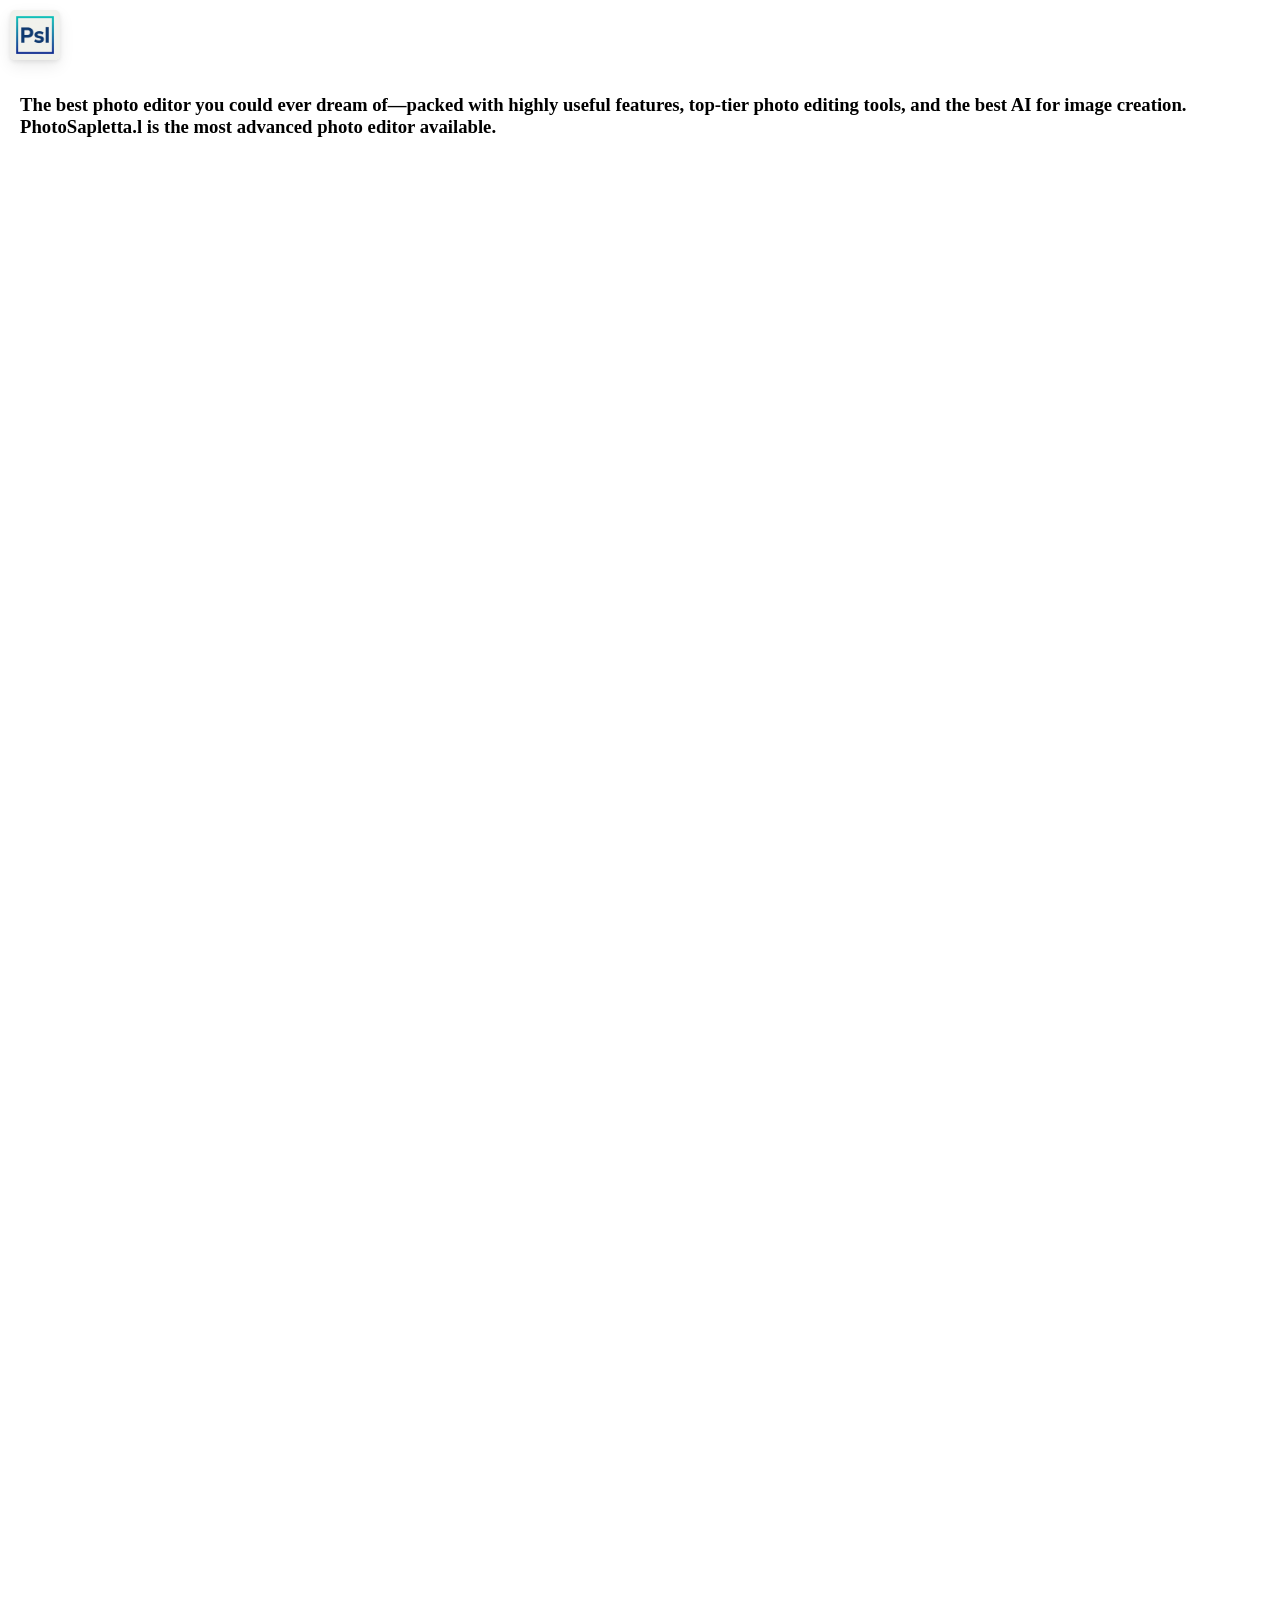
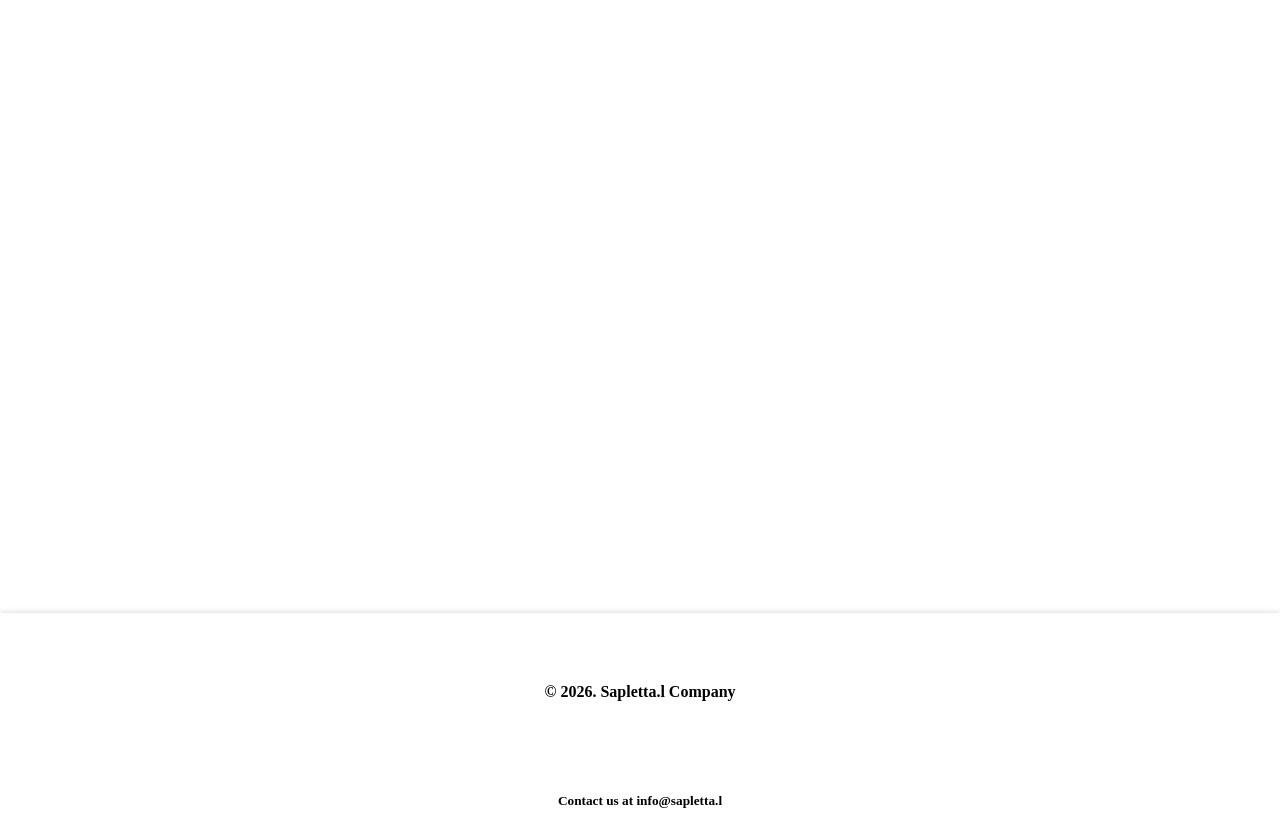
==== dev1.html @ bdf61d78 "Add files via upload" ====
<!DOCTYPE html>
<html lang="pl">
    <head>
        <meta charset="UTF-8">
        <style>
            @import url('style.css');
        </style>
    </head>
    <body>
        <section id="applicationpsl">
            <section>
                <img src="Gemini.jpg" alt="error: 019728">
                <h3>The best photo editor you could ever dream of—packed with highly useful features, top-tier photo editing tools, and the best AI for image creation. PhotoSapletta.l is the most advanced photo editor available.</h3>
            </section>
            <br>
        <br>
        <br>
        <br>
        <br>
        <br>
        <br>
        <br>
        <br><br>

        <br>
        <br>
        <br>
        <br>
        <br>
        <br>
        <br>
        <br>
        <br>
        <br>
        <br>
        <br>
        <br>
        <br>
        <br>
        <br>
        <br>
         <br>
        <br>
        <br>
        <br>
        <br>
        <br>
        <br>
        <br>
        <br>
        <br>
        <br>
        <br>
        <br>
        <br>
        <br>
        <br>
        <br> <br>
        <br>
        <br>
        <br>
        <br>
        <br>
        <br>
        <br>
        <br>
        <br>
        <br>
        <br>
        <br>
        <br>
        <br>
        <br>
        <br> <br>
        <br>
        <br>
        <br>
        <br>
        <br>
        <br>
        <br>
        <br>
        <br>
        <br>
        <br>
        <br>
        <br>
        <br>
        <br>
        <br> <br>
        <br>
        <br>
        <br>
        <br>
        <br>
        <br>
        <br>
        <br>
        <br>
        <br>
        <br>
        <br>
        <br>
        <br>
        <br>
        <br> <br>
        <br>
        <br>
        <br>
        <br>
        <br>
        <br>
        <br>
        <br>
        <br>
        <br>
        <br>
        <br>
        <br>
        <br>
        <br>
        <br>
        <br>
        </section>
        <footer>
            <h4>© 2026. Sapletta.l Company</h4>
            <h5>Contact us at info@sapletta.l</h5>
        </footer>
        

    <body>
</html>
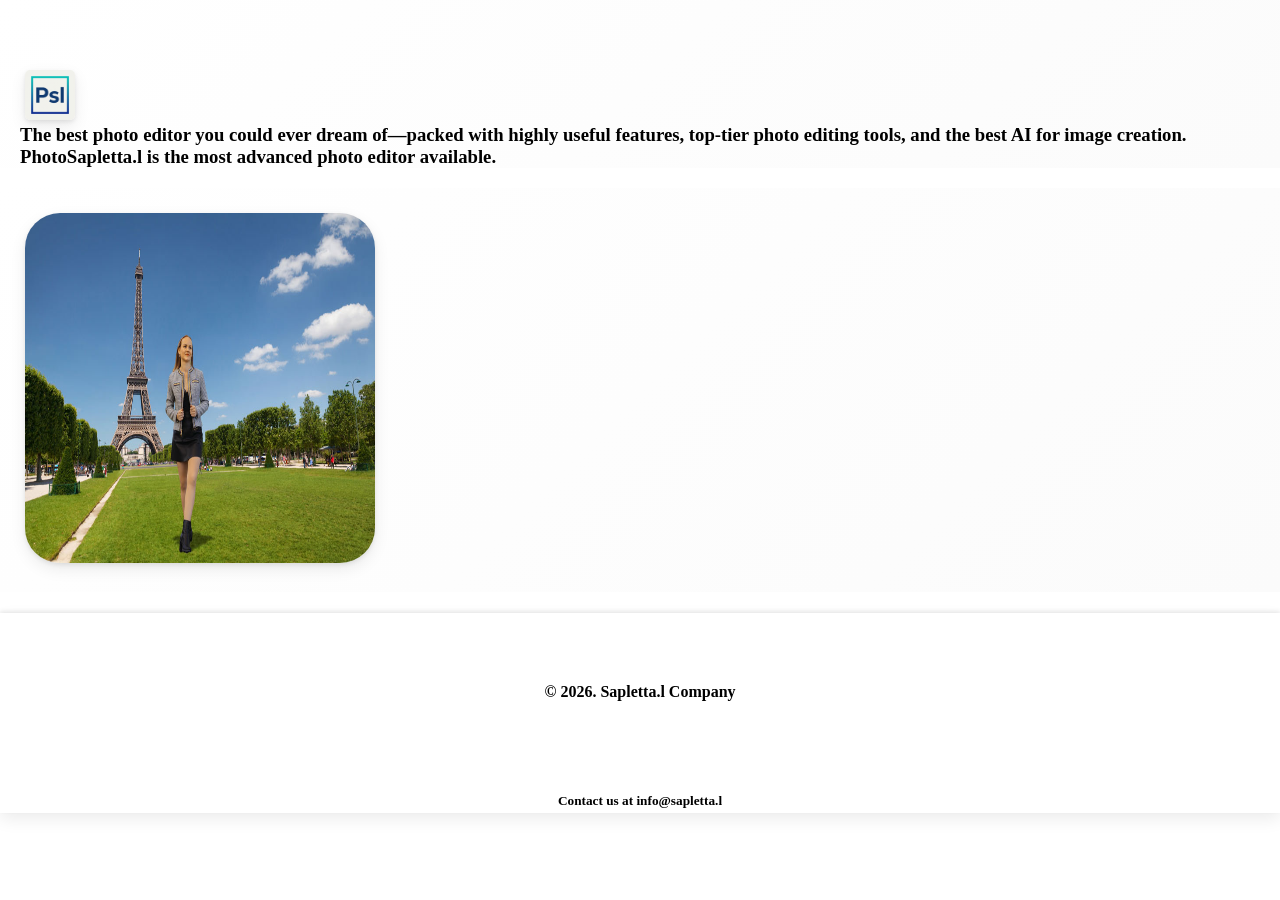
==== commit e3135cbf: "Add files via upload" ====
--- a/dev1.html
+++ b/dev1.html
@@ -1,132 +1,24 @@
 <!DOCTYPE html>
-<html lang="pl">
+<html lang="en">
     <head>
         <meta charset="UTF-8">
         <style>
             @import url('style.css');
         </style>
     </head>
-    <body>
+    <body class="index-home">
         <section id="applicationpsl">
             <section>
-                <img src="Gemini.jpg" alt="error: 019728">
+                <img src="Gemini.jpg" alt="error: 1019728">
                 <h3>The best photo editor you could ever dream of—packed with highly useful features, top-tier photo editing tools, and the best AI for image creation. PhotoSapletta.l is the most advanced photo editor available.</h3>
             </section>
-            <br>
-        <br>
-        <br>
-        <br>
-        <br>
-        <br>
-        <br>
-        <br>
-        <br><br>
-
-        <br>
-        <br>
-        <br>
-        <br>
-        <br>
-        <br>
-        <br>
-        <br>
-        <br>
-        <br>
-        <br>
-        <br>
-        <br>
-        <br>
-        <br>
-        <br>
-        <br>
-         <br>
-        <br>
-        <br>
-        <br>
-        <br>
-        <br>
-        <br>
-        <br>
-        <br>
-        <br>
-        <br>
-        <br>
-        <br>
-        <br>
-        <br>
-        <br>
-        <br> <br>
-        <br>
-        <br>
-        <br>
-        <br>
-        <br>
-        <br>
-        <br>
-        <br>
-        <br>
-        <br>
-        <br>
-        <br>
-        <br>
-        <br>
-        <br>
-        <br> <br>
-        <br>
-        <br>
-        <br>
-        <br>
-        <br>
-        <br>
-        <br>
-        <br>
-        <br>
-        <br>
-        <br>
-        <br>
-        <br>
-        <br>
-        <br>
-        <br> <br>
-        <br>
-        <br>
-        <br>
-        <br>
-        <br>
-        <br>
-        <br>
-        <br>
-        <br>
-        <br>
-        <br>
-        <br>
-        <br>
-        <br>
-        <br>
-        <br> <br>
-        <br>
-        <br>
-        <br>
-        <br>
-        <br>
-        <br>
-        <br>
-        <br>
-        <br>
-        <br>
-        <br>
-        <br>
-        <br>
-        <br>
-        <br>
-        <br>
-        <br>
+        </section>
+        <section id="imgapppht">
+            <img src="phimage.jpg" alt="error: 019728">
         </section>
         <footer>
             <h4>© 2026. Sapletta.l Company</h4>
             <h5>Contact us at info@sapletta.l</h5>
         </footer>
-        
-
     <body>
 </html>
